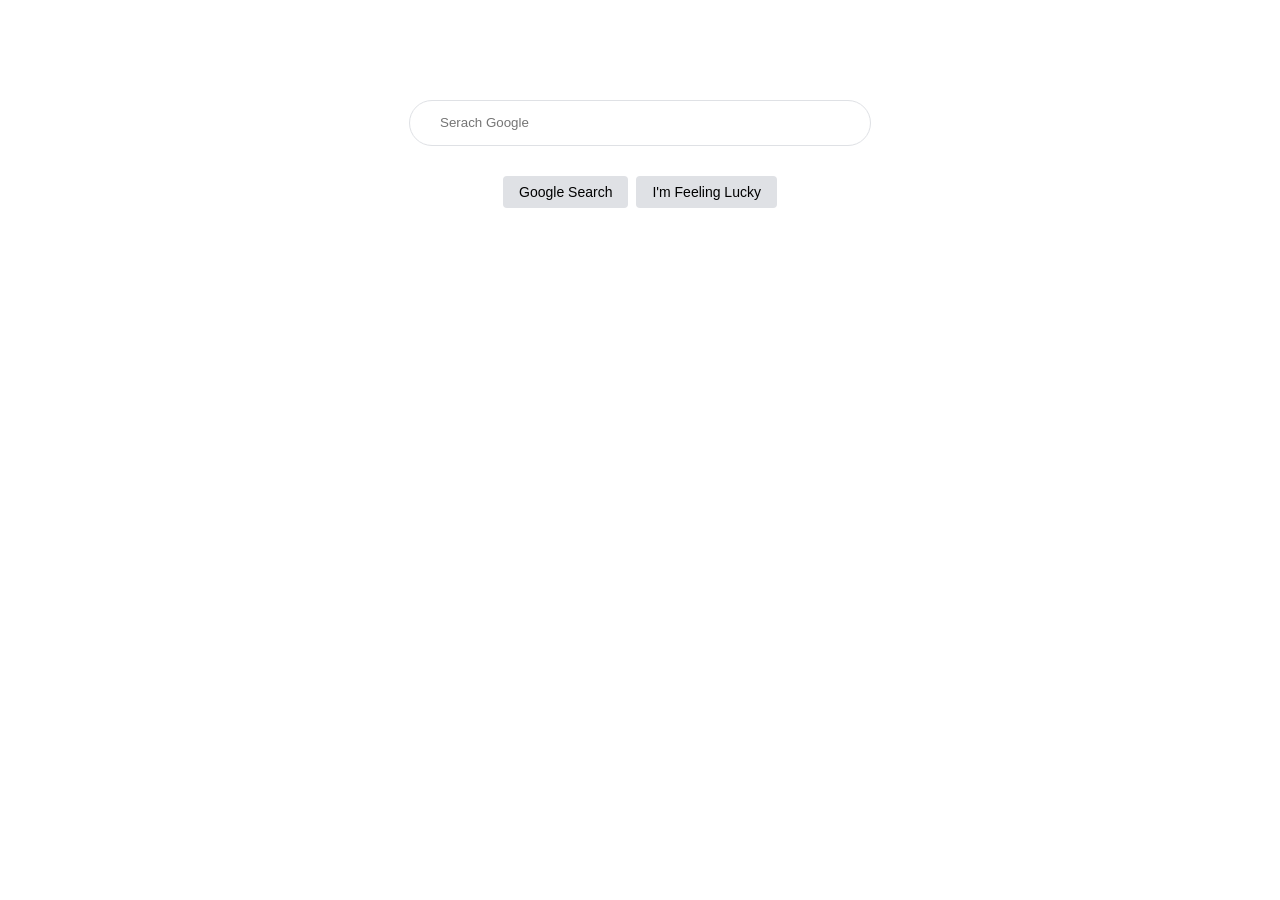
==== Google Search/index.html @ 80e32ef7 "Functional Google Search Home Page" ====
<!DOCTYPE html>
<html>
    <head>
        <link rel="stylesheet" href="style.css">
        <body>
            <div class="main">
                <div class="img">
                    <img class="logo_img" src="https://encrypted-tbn0.gstatic.com/images?q=tbn:ANd9GcQqMoR3wOnKrWhcmLX6Ui_7KPrzEqKCtpSWEvOfcGuHLrkAvCb2kNPvRBQ&s=10" 
                    alt="">
                </div>
                <form class="src-form" action="https://www.google.com/search" method="get">
                <div class="input">
                    <input class="src_input" type="text" name="q" placeholder="Serach Google" required>
                </div>
                <div class="button">
                    <button class="btn" type="submit">Google Search</button>
                    <button class="btn">I'm Feeling Lucky</button>
                </div>
                </form>
            </div>
        </body>
    </head>
</html>
---- Google Search/style.css ----
.main{
    margin-top: 100px;
    text-align: center;
}

.logo_img{
    display: block;
    width: 500px;
    /* margin-bottom: 20px; */
    margin-left: auto;
    margin-right: auto;
}

.src_input{
    display: block;
    width: 400px;
    margin-left: auto;
    margin-right: auto;
    line-height: 24px;
    padding-top: 10px;
    padding-bottom: 10px;
    padding-left: 30px;
    padding-right: 30px;
    border: 1px solid #dfe1e5;
    border-radius: 24px;
}


.src_input:hover{
    border-color: transparent;
    box-shadow: 0 1px 6px rgba(32, 33, 36, 0.28);
}


.button{
    display: flex;
    justify-content: center;
}

.btn{
    /* display: inline;
    ---> convert it into flex-box;
    margin-left: auto;
    margin-right: auto; */
    margin-left: 4px;
    margin-right: 4px;
    margin-top: 30px;
    background: #dfe1e5;
    border: none;
    padding-top: 8px;
    padding-bottom: 8px;
    padding-left: 16px;
    padding-right: 16px;
    border-radius: 4px;
    font-size: 14px;
    cursor: pointer;
}

.btn:hover {
    border-color: #dadce0;
    box-shadow: 0 1px 1px rgba(0, 0, 0, 0.1);
}
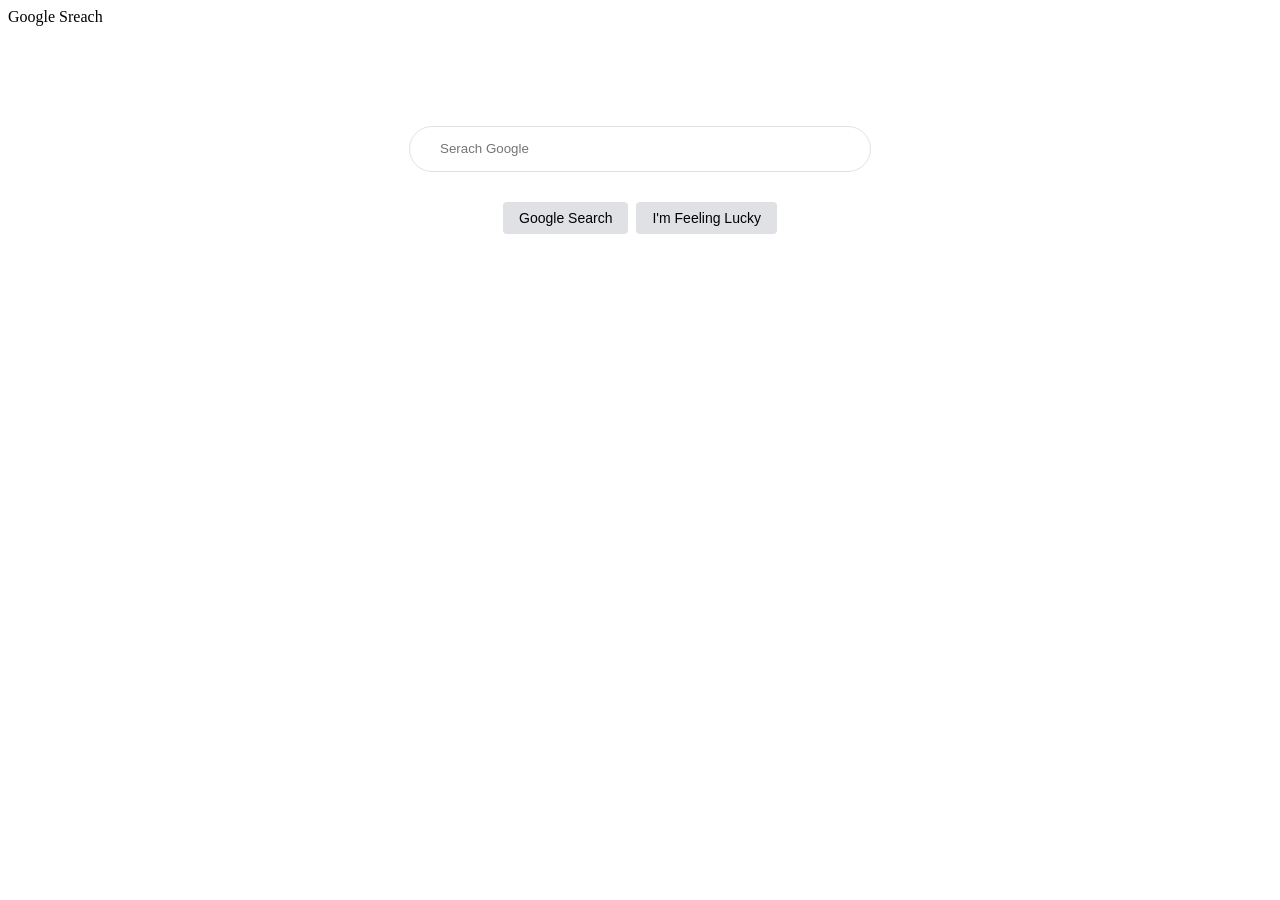
==== commit 0f8822e1: "Fix title and placeholder text in index.html Corrected the title and placeholder text in the HTML fi" ====
--- a/Google Search/index.html
+++ b/Google Search/index.html
@@ -1,6 +1,7 @@
 <!DOCTYPE html>
 <html>
     <head>
+        <tittle>Google Sreach</tittle>
         <link rel="stylesheet" href="style.css">
         <body>
             <div class="main">
@@ -20,4 +21,4 @@
             </div>
         </body>
     </head>
-</html>+</html>
